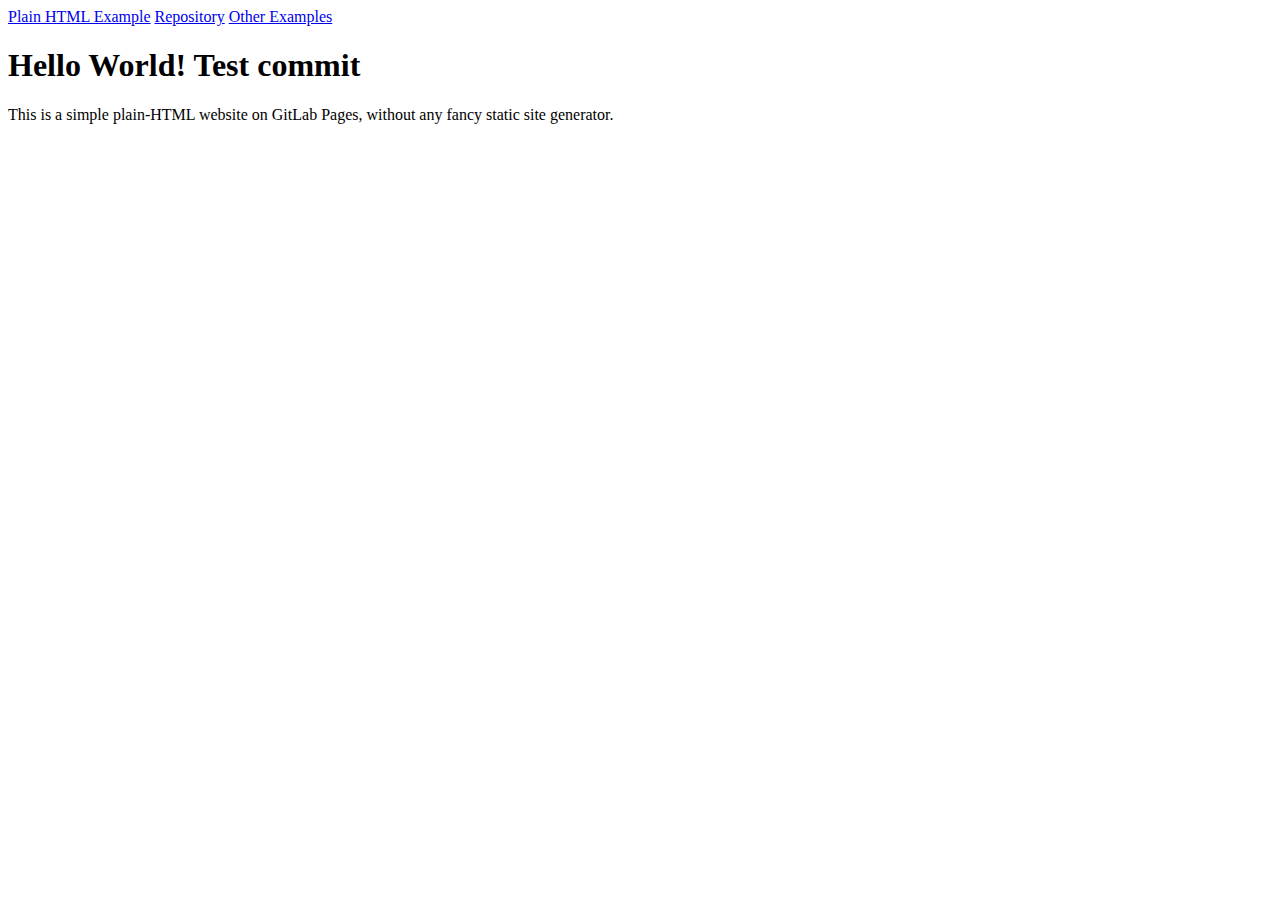
==== public/index.html @ 30669890 "Update index.html" ====
<!DOCTYPE html>
<html>
  <head>
    <meta charset="utf-8">
    <meta name="generator" content="GitLab Pages">
    <title>Plain HTML site using GitLab Pages</title>
    <link rel="stylesheet" href="style.css">
  </head>
  <body>
    <div class="navbar">
      <a href="https://pages.gitlab.io/plain-html/">Plain HTML Example</a>
      <a href="https://gitlab.com/pages/plain-html/">Repository</a>
      <a href="https://gitlab.com/pages/">Other Examples</a>
    </div>

    <h1>Hello World! Test commit</h1>

    <p>
      This is a simple plain-HTML website on GitLab Pages, without any fancy static site generator.
    </p>
  </body>
</html>
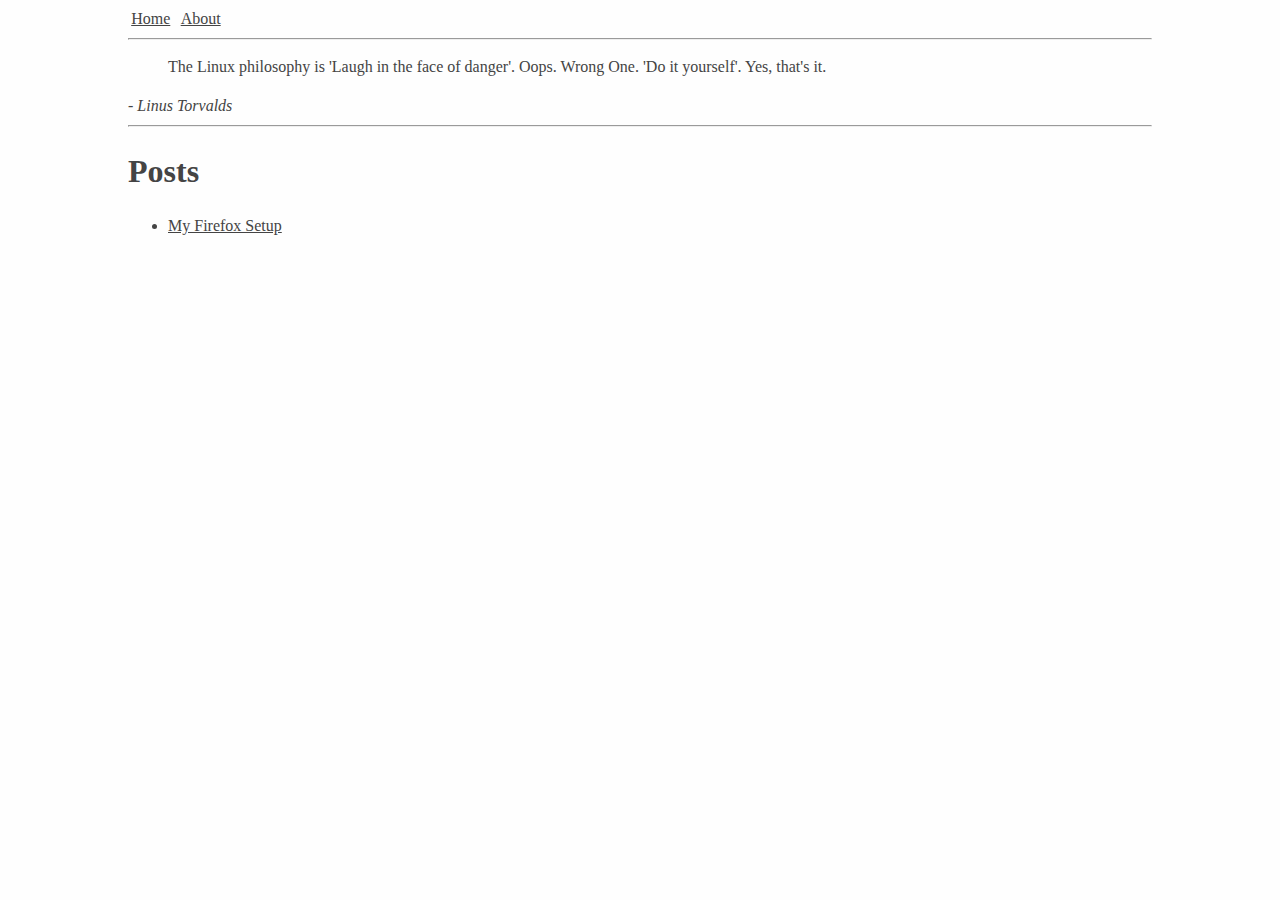
==== commit da7cff4b: "Add article My Firefox Setup" ====
--- a/public/index.html
+++ b/public/index.html
@@ -1,23 +1,28 @@
 <!DOCTYPE html>
 <html>
-  <head>
-    <meta charset="utf-8">
-    <meta name="generator" content="GitLab Pages">
-    <title>Plain HTML site using GitLab Pages</title>
-    <link rel="stylesheet" href="style.css">
-  </head>
-  <body>
-    <div class="navbar">
-      <a href="https://pages.gitlab.io/plain-html/">Plain HTML Example</a>
-      <a href="https://gitlab.com/pages/plain-html/">Repository</a>
-      <a href="https://gitlab.com/pages/">Other Examples</a>
-    </div>
+	<head>
+		<meta charset="utf-8">
+		<meta name="viewport" content="width=device-width, initial-scale=1">
+		<meta name="generator" content="GitLab Pages">
+		<title>chin123's blog</title>
+		<link rel="stylesheet" href="style.css">
+	</head>
+	<body>
+		<div class="navbar">
+			<a href="index.html">Home</a>
+			<a href="about.html">About</a>
+		</div>
+		<hr>
+		<blockquote>
+		The Linux philosophy is 'Laugh in the face of danger'. Oops. Wrong One. 'Do it yourself'. Yes, that's it.
+		</blockquote>
+		<cite>- Linus Torvalds</cite>
+		<hr>
+		<h1> Posts </h1>
+		<ul>
+		<li> <a href="ff.html">My Firefox Setup</a> </li>
+		</ul>
 
-    <h1>Hello World! Test commit</h1>
-
-    <p>
-      This is a simple plain-HTML website on GitLab Pages, without any fancy static site generator.
-    </p>
-  </body>
+	</body>
 </html>
 
--- a/public/style.css
+++ b/public/style.css
@@ -0,0 +1,23 @@
+body {
+	line-height: 1.4;
+	color: #444;
+	background: #fefefe;
+	max-width: 80%;
+	margin-right: auto;
+	margin-left: auto;
+}
+
+a {
+	color: #444;
+}
+
+.navbar a {
+	padding: 0.2em;
+}
+
+img {
+	height: auto;
+	max-width: 100%;
+	padding-top: 1em;
+	padding-bottom: 1em;
+}
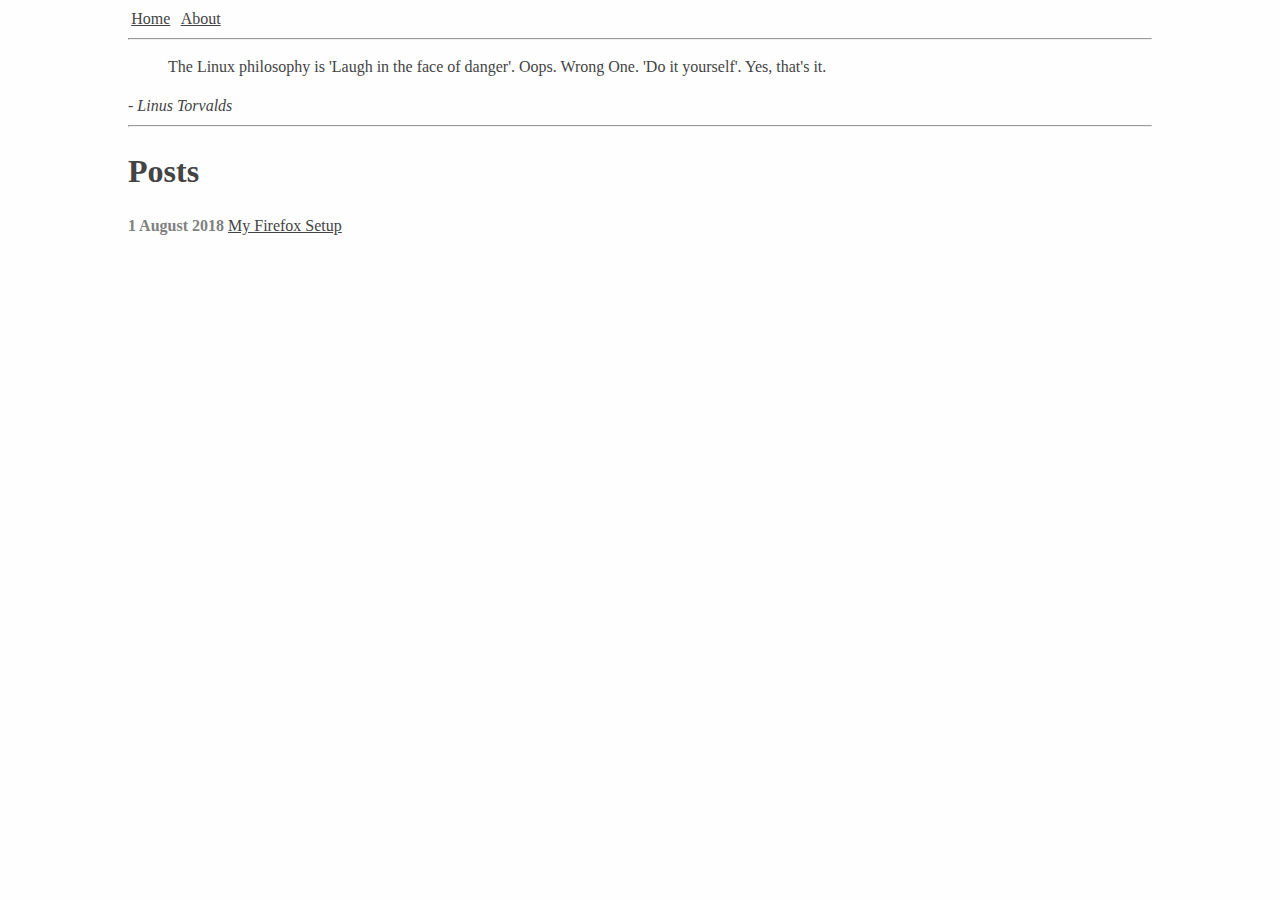
==== commit 6143e0d8: "add dates" ====
--- a/public/index.html
+++ b/public/index.html
@@ -18,10 +18,8 @@
 		</blockquote>
 		<cite>- Linus Torvalds</cite>
 		<hr>
-		<h1> Posts </h1>
-		<ul>
-		<li> <a href="ff.html">My Firefox Setup</a> </li>
-		</ul>
+		<h1> Posts </h1> 
+		<strong class="date"> 1 August 2018 </strong> <a href="ff.html">My Firefox Setup</a>
 
 	</body>
 </html>
--- a/public/style.css
+++ b/public/style.css
@@ -21,3 +21,7 @@
 	padding-top: 1em;
 	padding-bottom: 1em;
 }
+
+.date {
+	color: grey;
+}
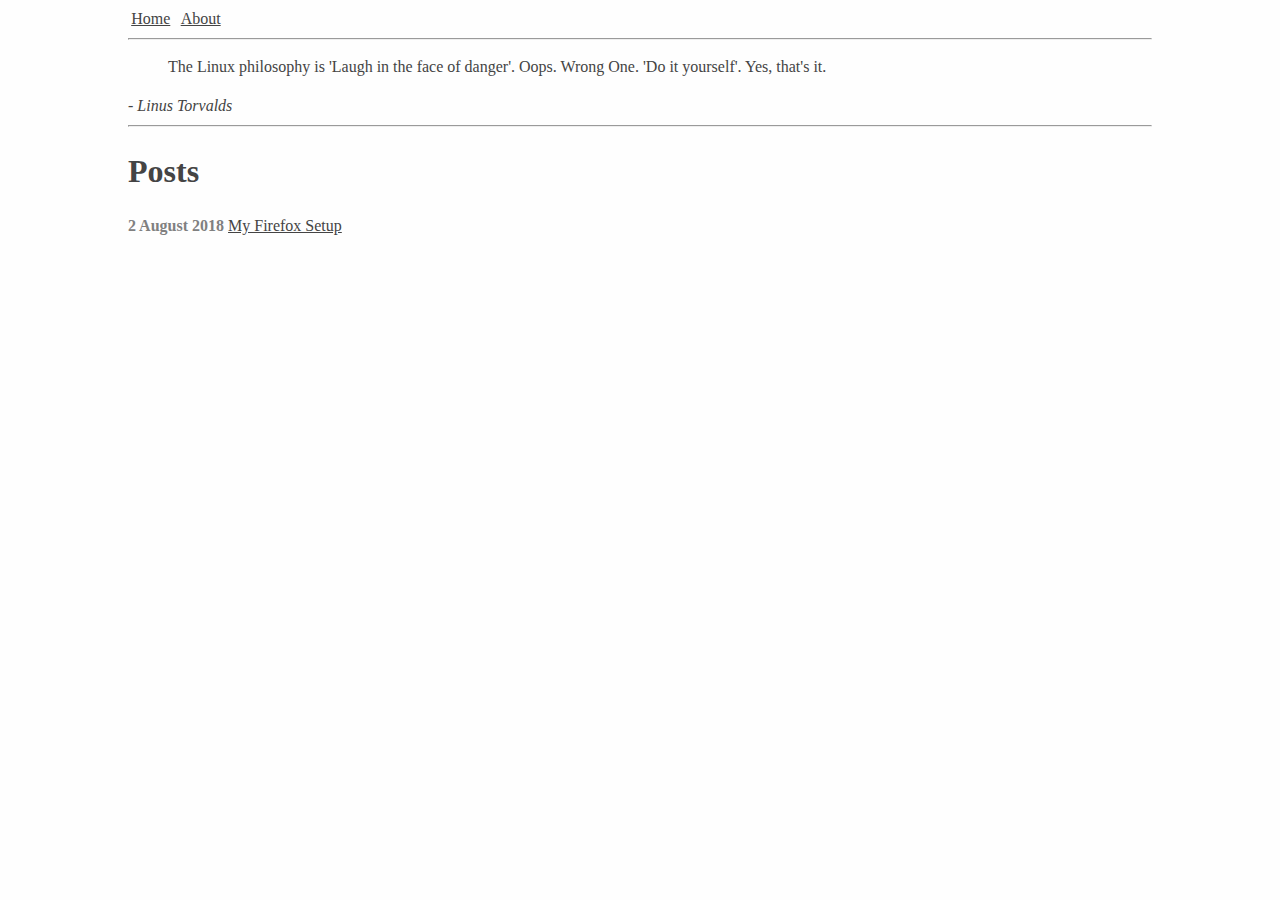
==== commit 6c905b09: "update firefox article" ====
--- a/public/index.html
+++ b/public/index.html
@@ -19,7 +19,7 @@
 		<cite>- Linus Torvalds</cite>
 		<hr>
 		<h1> Posts </h1> 
-		<strong class="date"> 1 August 2018 </strong> <a href="ff.html">My Firefox Setup</a>
+		<strong class="date"> 2 August 2018 </strong> <a href="ff.html">My Firefox Setup</a>
 
 	</body>
 </html>
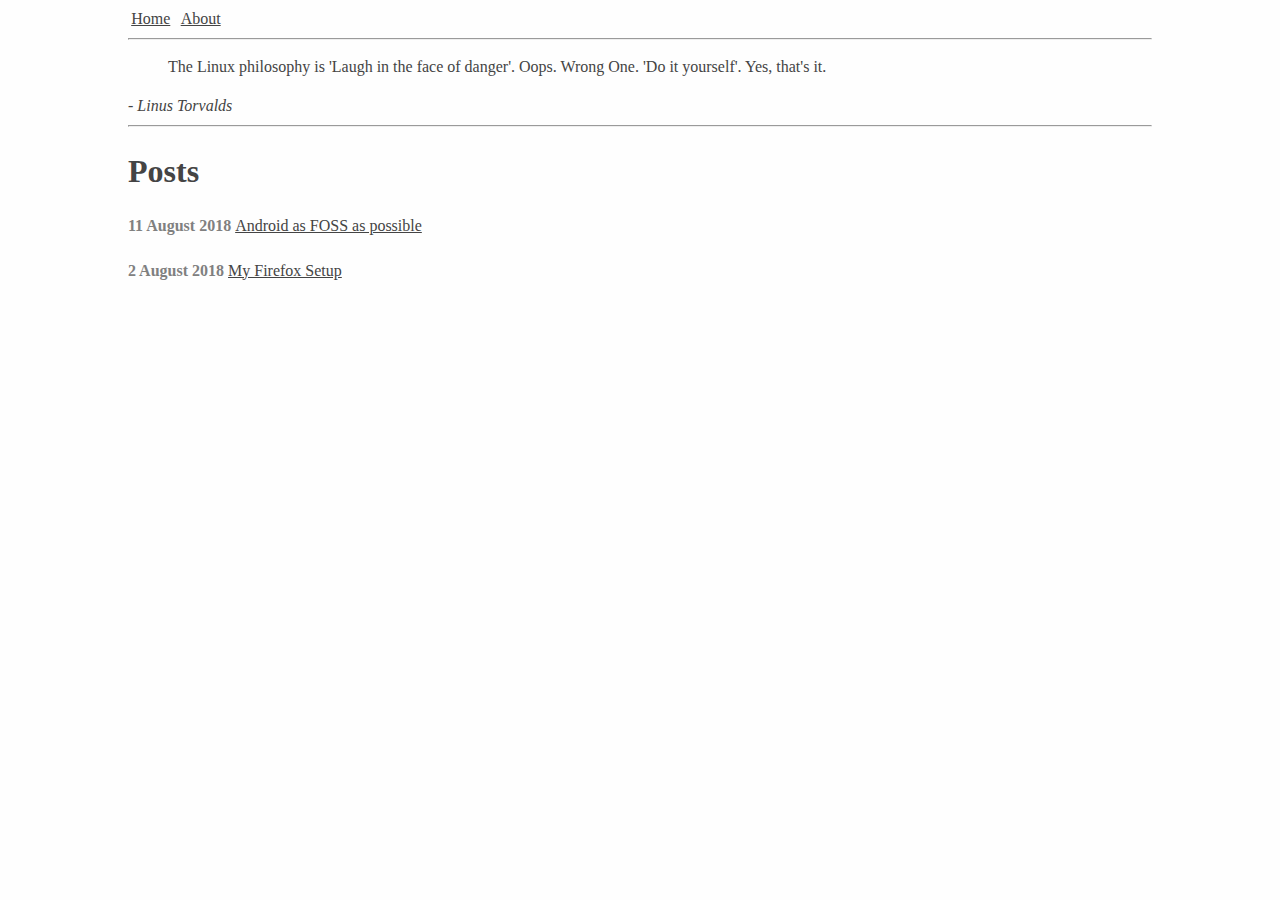
==== commit 3bcd8fb2: "Add android article" ====
--- a/public/index.html
+++ b/public/index.html
@@ -19,6 +19,7 @@
 		<cite>- Linus Torvalds</cite>
 		<hr>
 		<h1> Posts </h1> 
+		<strong class="date"> 11 August 2018 </strong> <a href="fossandroid.html">Android as FOSS as possible</a><br><br>
 		<strong class="date"> 2 August 2018 </strong> <a href="ff.html">My Firefox Setup</a>
 
 	</body>
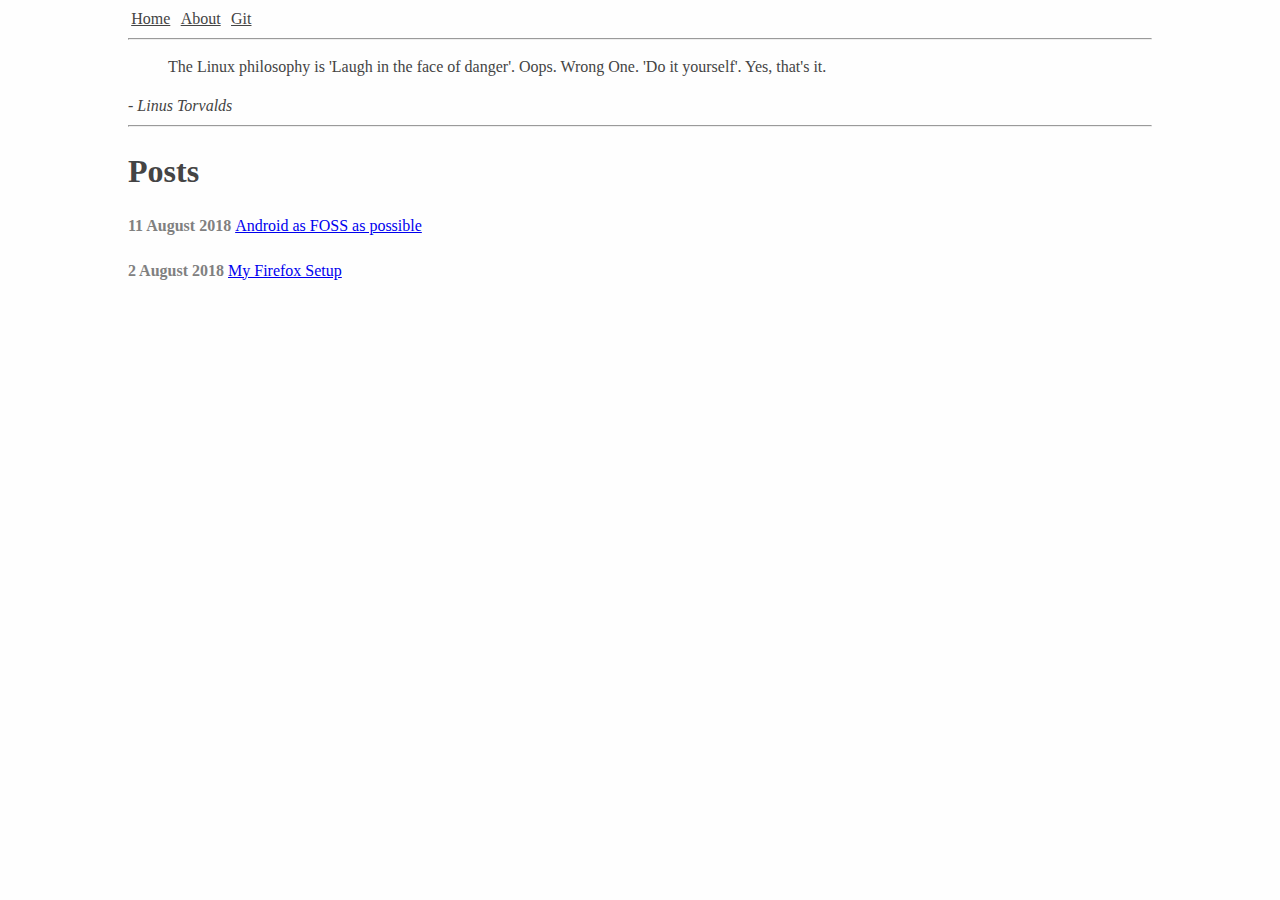
==== commit 703637f2: "update from gitlab to self hosted" ====
--- a/public/index.html
+++ b/public/index.html
@@ -3,7 +3,6 @@
 	<head>
 		<meta charset="utf-8">
 		<meta name="viewport" content="width=device-width, initial-scale=1">
-		<meta name="generator" content="GitLab Pages">
 		<title>chin123's blog</title>
 		<link rel="stylesheet" href="style.css">
 	</head>
@@ -11,6 +10,7 @@
 		<div class="navbar">
 			<a href="index.html">Home</a>
 			<a href="about.html">About</a>
+			<a href="/git">Git</a>
 		</div>
 		<hr>
 		<blockquote>
--- a/public/style.css
+++ b/public/style.css
@@ -7,12 +7,9 @@
 	margin-left: auto;
 }
 
-a {
-	color: #444;
-}
-
 .navbar a {
 	padding: 0.2em;
+	color: #444;
 }
 
 img {
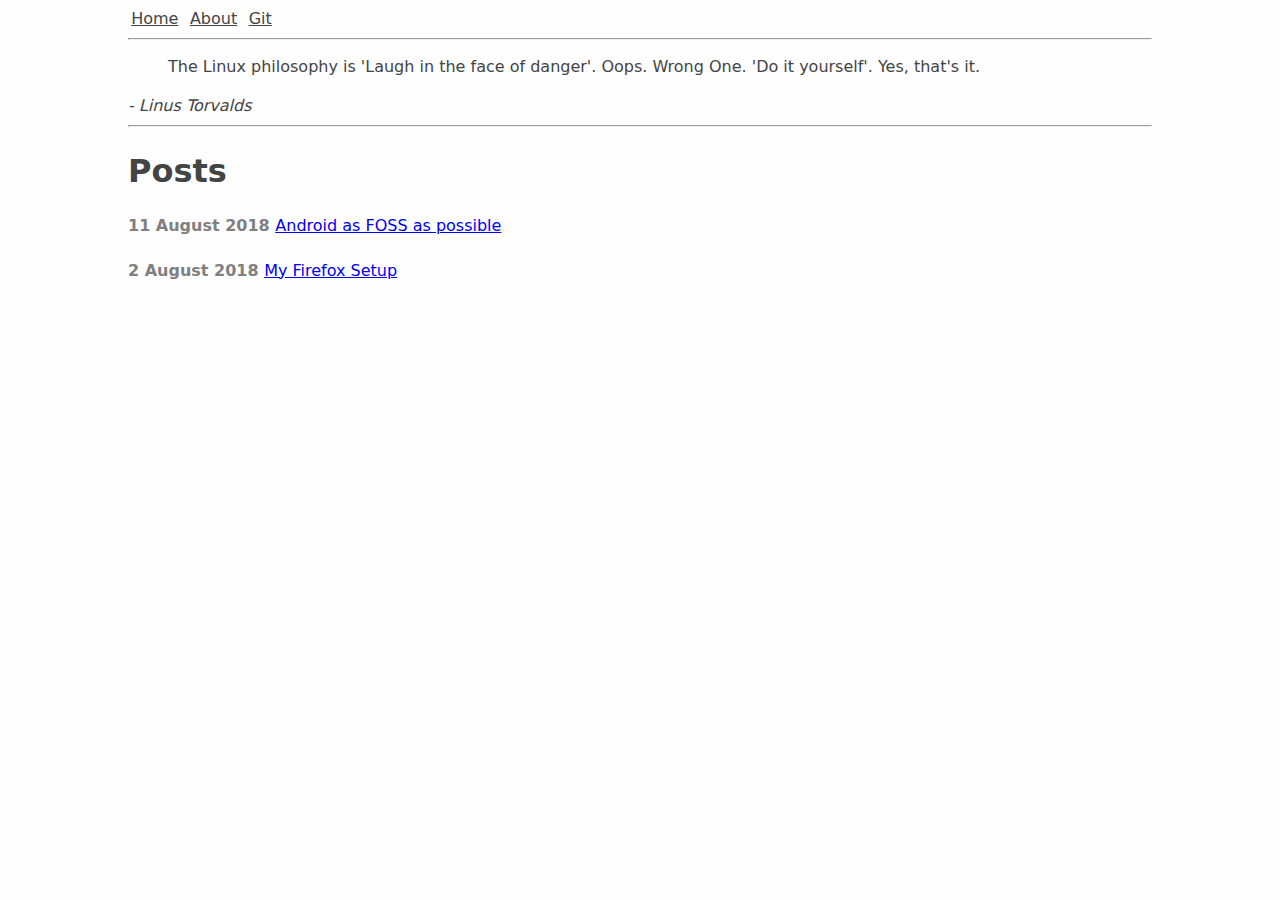
==== commit 16b6ffe6: "update git link" ====
--- a/public/index.html
+++ b/public/index.html
@@ -10,7 +10,7 @@
 		<div class="navbar">
 			<a href="index.html">Home</a>
 			<a href="about.html">About</a>
-			<a href="/git">Git</a>
+			<a href="/git/chin123">Git</a>
 		</div>
 		<hr>
 		<blockquote>
--- a/public/style.css
+++ b/public/style.css
@@ -5,6 +5,7 @@
 	max-width: 80%;
 	margin-right: auto;
 	margin-left: auto;
+	font-family: sans;
 }
 
 .navbar a {
